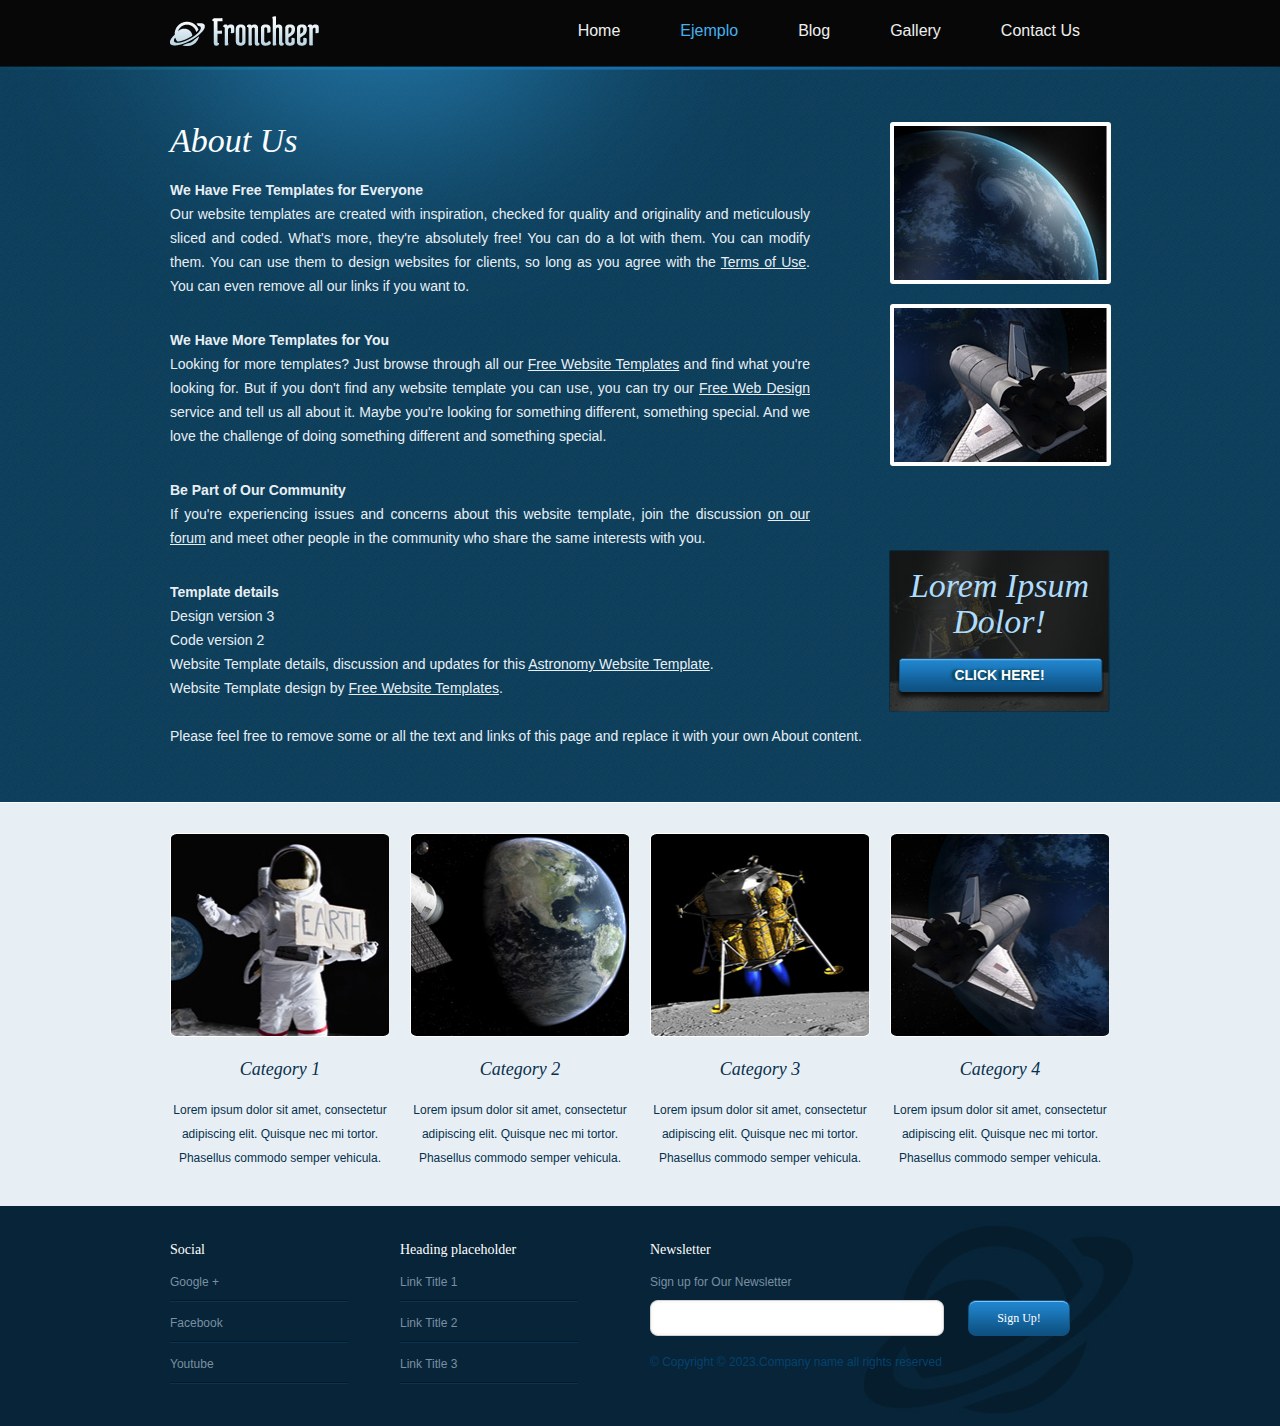
==== miswebs/proyecto-git/astronomywebsitetemplate/articulo.html @ 92dfabd3 "Create articulo.html" ====
<!DOCTYPE html>
<!-- Website template by freewebsitetemplates.com -->
<html>
<head>
	<meta charset="UTF-8">
	<title>Articulo del Proyecto Git de Alejandro</title>
	<link rel="stylesheet" href="css/style.css" type="text/css">
</head>
<body>
	<div id="header">
		<div class="wrapper clearfix">
			<div id="logo">
				<a href="index.html"><img src="images/logo.png" alt="LOGO"></a>
			</div>
			<ul id="navigation">
				<li>
					<a href="index.html">Home</a>
				</li>
				<li class="selected">
					<a href="ejemplo.html">Ejemplo</a>
				</li>
				<li>
					<a href="blog.html">Blog</a>
				</li>
				<li>
					<a href="gallery.html">Gallery</a>
				</li>
				<li>
					<a href="contact.html">Contact Us</a>
				</li>
			</ul>
		</div>
	</div>
	<div id="contents">
		<div class="wrapper clearfix">
			<div id="sidebar">
				<ul>
					<li>
						<a href="blog.html"><img src="images/earth-small.jpg" alt="Img" height="154" width="213"></a>
					</li>
					<li>
						<a href="blog.html"><img src="images/spaceshuttle-closeup.jpg" alt="Img" height="154" width="213"></a>
					</li>
				</ul>
				<div class="click-here">
					<h1>Lorem Ipsum Dolor!</h1>
					<a href="index.html" class="btn1">Click Here!</a>
				</div>
			</div>
			<div class="main">
				<h1>About Us</h1>
				<p>
					<b>We Have Free Templates for Everyone</b> Our website templates are created with inspiration, checked for quality and originality and meticulously sliced and coded. What's more, they're absolutely free! You can do a lot with them. You can modify them. You can use them to design websites for clients, so long as you agree with the <a href="http://www.freewebsitetemplates.com/about/terms/">Terms of Use</a>. You can even remove all our links if you want to.
				</p>
				<p>
					<b>We Have More Templates for You</b> Looking for more templates? Just browse through all our <a href="http://www.freewebsitetemplates.com/">Free Website Templates</a> and find what you're looking for. But if you don't find any website template you can use, you can try our <a href="http://www.freewebsitetemplates.com/freewebdesign/">Free Web Design</a> service and tell us all about it. Maybe you're looking for something different, something special. And we love the challenge of doing something different and something special.
				</p>
				<p>
					<b>Be Part of Our Community</b> If you're experiencing issues and concerns about this website template, join the discussion <a href="http://www.freewebsitetemplates.com/forums/">on our forum</a> and meet other people in the community who share the same interests with you.
				</p>
				<p>
					<b>Template details</b> Design version 3<br> Code version 2<br> Website Template details, discussion and updates for this <a href="http://www.freewebsitetemplates.com/discuss/astronomywebsitetemplate/">Astronomy Website Template</a>.<br> Website Template design by <a href="http://www.freewebsitetemplates.com/">Free Website Templates</a>.<br><br> Please feel free to remove some or all the text and links of this page and replace it with your own About content.
				</p>
			</div>
		</div>
	</div>
	<div id="footer">
		<ul id="featured" class="wrapper clearfix">
			<li>
				<img src="images/astronaut.jpg" alt="Img" height="204" width="220">
				<h3><a href="blog.html">Category 1</a></h3>
				<p>
					Lorem ipsum dolor sit amet, consectetur adipiscing elit. Quisque nec mi tortor. Phasellus commodo semper vehicula.
				</p>
			</li>
			<li>
				<img src="images/earth.jpg" alt="Img" height="204" width="220">
				<h3><a href="blog.html">Category 2</a></h3>
				<p>
					Lorem ipsum dolor sit amet, consectetur adipiscing elit. Quisque nec mi tortor. Phasellus commodo semper vehicula.
				</p>
			</li>
			<li>
				<img src="images/spacecraft-small.jpg" alt="Img" height="204" width="220">
				<h3><a href="blog.html">Category 3</a></h3>
				<p>
					Lorem ipsum dolor sit amet, consectetur adipiscing elit. Quisque nec mi tortor. Phasellus commodo semper vehicula.
				</p>
			</li>
			<li>
				<img src="images/space-shuttle.jpg" alt="Img" height="204" width="220">
				<h3><a href="blog.html">Category 4</a></h3>
				<p>
					Lorem ipsum dolor sit amet, consectetur adipiscing elit. Quisque nec mi tortor. Phasellus commodo semper vehicula.
				</p>
			</li>
		</ul>
		<div class="body">
			<div class="wrapper clearfix">
				<div id="links">
					<div>
						<h4>Social</h4>
						<ul>
							<li>
								<a href="http://freewebsitetemplates.com/go/googleplus/" target="_blank">Google +</a>
							</li>
							<li>
								<a href="http://freewebsitetemplates.com/go/facebook/" target="_blank">Facebook</a>
							</li>
							<li>
								<a href="http://freewebsitetemplates.com/go/youtube/" target="_blank">Youtube</a>
							</li>
						</ul>
					</div>
					<div>
						<h4>Heading placeholder</h4>
						<ul>
							<li>
								<a href="index.html">Link Title 1</a>
							</li>
							<li>
								<a href="index.html">Link Title 2</a>
							</li>
							<li>
								<a href="index.html">Link Title 3</a>
							</li>
						</ul>
					</div>
				</div>
				<div id="newsletter">
					<h4>Newsletter</h4>
					<p>
						Sign up for Our Newsletter
					</p>
					<form action="index.html" method="post">
						<input type="text" value="">
						<input type="submit" value="Sign Up!">
					</form>
				</div>
				<p class="footnote">
					© Copyright © 2023.Company name all rights reserved
				</p>
			</div>
		</div>
	</div>
</body>
</html>
---- miswebs/proyecto-git/astronomywebsitetemplate/css/style.css ----
/* Website template by freewebsitetemplates.com */
@font-face {
	font-family: 'PTSerif-Caption';
	src: url('../fonts/PT_Serif-Caption-Web-Regular.eot');
	src: local('☺'), url('../fonts/PT_Serif-Caption-Web-Regular.woff') format('woff'), url('../fonts/PT_Serif-Caption-Web-Regular.ttf') format('truetype'), url('../fonts/PT_Serif-Caption-Web-Regular.svg') format('svg');
	font-weight: normal;
	font-style: normal;
}
body {
	background: url(../images/bg-body.jpg) repeat left top;
	font-family: Arial, Helvetica, sans-serif;
	min-width: 960px;
	margin: 0;
}
img {
	border: 0;
}
.wrapper {
	width: 960px;
	margin: 0 auto;
}
.clearfix:after {
	clear:both;
	content:"";
	display:block;
	height:1%;
	line-height:0;
	visibility:hidden;
}
/*------------------------------ HEADER ------------------------------*/
.btn1, .btn2, .btn3, #newsletter input {
	background: url(../images/interface.png) no-repeat;
}
.btn1, .btn2, .btn3 {
	color: #fdfdfd;
	display: inline-block;
	font-size: 14px;
	font-weight: bold;
	text-align: center;
	text-decoration: none;
	text-shadow: -3px 0 3px #053131;
	text-transform: uppercase;
}
.btn1 {
	background-position: 0 0;
	height: 34px;
	line-height: 34px;
	width: 202px;
	padding: 0 3px 9px;
}
.btn2 {
	background-position: 0 -53px;
	height: 37px;
	line-height: 37px;
	width: 216px;
	padding: 0 3px 8px;
}
.btn3 {
	background-position: 0 -108px;
	font: 22px/49px Georgia, "Times New Roman", Times, serif;
	height: 49px;
	width: 222px;
}
.btn1:hover {
	background-position: -222px 0;
}
.btn2:hover {
	background-position: -232px -53px;
}
.btn3:hover {
	background-position: -232px -108px;
}
/*------------------------------ HEADER ------------------------------*/
#header {
	background: url(../images/bg-header.png) repeat-x center top;
	height: 50px;
	padding: 16px 0 0;
	text-align: right;
}
/** Logo **/
#logo {
	float: left;
	display: inline-block;
	margin-left: 10px;
}
/** Navigation **/
#navigation {
	display: inline-block;
	height: 30px;
	list-style: none;
	margin: 0 10px;
	padding: 0;
*width: 516px; /** Needed for IE7 **/
}
#navigation li {
	float: left;
	margin: 0 30px;
}
#navigation li:first-child {
	margin-left: 0;
}
#navigation li a {
	color: #efefef;
	line-height: 30px;
	padding: 0;
	text-decoration: none;
}
#navigation li a:hover, #navigation li.selected a {
	color: #44b2f1;
}
/*------------------------------ CONTENTS ------------------------------*/
#contents {
	background: url(../images/bg-content.png) repeat-x center top;
	margin: 0 0 24px;
	padding: 56px 0 0;
}
#contents h1, #featured h3 {
	color: #fbfdfd;
	font: italic 34px Georgia, "Times New Roman", Times, serif;
	font-style: italic;
	margin: 0 0 18px;
}
#contents p {
	color: #e8eff4;
	font-size: 14px;
	line-height: 24px;
	margin: 0;
	padding: 0 0 30px;
	text-align: justify;
}
#contents p a {
	color: #e8eff4;
}
#contents p a:hover {
	color: #0aa3fa;
}
#contents p b {
	display: block;
}
#contents .body {
	width: 940px;
	margin: 0 auto;
	padding: 0 10px;
}
#contents .click-here {
	float: right;
	background: url(../images/spacecraft.jpg) no-repeat center top;
	display: inline-block;
	height: 162px;
	width: 301px;
	margin-left: 20px;
	text-align: center;
}
#contents .click-here h1 {
	color: #addcfe;
	font-style: italic;
	line-height: 36px;
	margin: 18px 0;
}
/** adbox **/
#adbox {
	background: #020a13 url(../images/bg-adbox.jpg) no-repeat center top;
	font-family: Georgia, "Times New Roman", Times, serif;
	min-height: 433px;
	margin: -56px 0 22px;
/** Needed for IE7 **/
*margin: 0;
*position: relative;
*top: -56px;
}
#adbox .wrapper {
	width: 940px;
	padding: 54px 10px 26px;
}
#adbox .info {
	height: 354px;
	width: 330px;
	overflow: hidden;
}
#adbox h1 {
	color: #ffffff;
	font-size: 48px;
	font-style: italic;
	line-height: 50px;
	margin-bottom: 30px;
}
#adbox p {
	color: #176eb0;
	font-size: 14px;
	line-height: 24px;
}
#adbox p a {
	color: #176eb0;
}
#adbox div.highlight {
	background: #171a1a url(../images/adbox-bg-heading.jpg) repeat-x left top;
	min-height: 82px;
	border-color: #000;
	border-style: solid none;
	border-width: 1px;
}
#adbox div.highlight h2 {
	color: #484b4b;
	font-size: 34px;
	line-height: 82px;
	width: 940px;
	margin: 0 auto;
	padding: 0 10px;
	text-shadow: -3px 0 3px #121413;
}
#adbox div.highlight h2 i {
	font-weight: normal;
}
/** main **/
.main {
	padding: 0 10px;
}
/** sidebar **/
#sidebar {
	float: right;
	width: 220px;
	margin: 0 10px 0 80px;
}
#sidebar ul {
	list-style: none;
	margin: 0 0 80px;
	padding: 0;
}
#sidebar > ul li {
	margin: 0 0 16px;
}
#sidebar > ul li img {
	border: 4px solid #fff;
	border-radius: 3px;
}
#sidebar > ul li a:hover {
	filter:alpha(opacity=80);
	opacity:0.8;
}
#sidebar .click-here {
	background: url(../images/spacecraft-dark.jpg) no-repeat center top;
	display: inline-block;
	height: 162px;
	width: 221px;
	margin-left: 20px;
	text-align: center;
}
/** time **/
.time {
	color: #2986bb;
	font-size: 12px;
}
/** list **/
.list {
	list-style: none;
	margin: 0;
	padding: 0;
}
.list li span.time {
	float: right;
	margin-top: 6px;
}
.list li h4 {
	color: #fbfdfd;
	font-size: 16px;
	line-height: 24px;
	margin: 0;
	text-transform: uppercase;
}
.list li {
	padding: 0 0 48px;
}
#contents .list li p {
	padding: 0;
}
.list li a.more {
	float: right;
	color: #34b0fb;
	display: inline-block;
	font-size: 14px;
}
.list li a.more:hover {
	color: #c3e9fe;
}
/** pagination **/
.pagination {
	display: inline-block;
	list-style: none;
	margin: 0;
	padding: 0;
}
.pagination li {
	float: left;
	font: 12px Arial, Helvetica, sans-serif;
	margin: 0 2px;
}
.pagination li a {
	color: #36b4fd;
	padding: 3px;
	text-decoration: none;
}
.pagination li a:hover, #pagination li.selected a {
	color: #95d3f9;
}
/** gallery **/
#gallery #sidebar, #contact #sidebar {
	margin-left: 10px;
}
#gallery .photos {
	margin: 0 0 20px;
}
#gallery .viewer {
	margin: 0 0 18px;
}
#gallery .photos > ul {
	background-color: #072a3e;
	display: inline-block;
	list-style: none;
	margin: 0;
	padding: 12px 15px;
}
#gallery .photos > ul li {
	float: left;
	margin: 0 9px;
	position: relative;
}
#gallery .photos > ul li a:hover span.cover {
	background-color: #e8eff4;
	display: block;
	height: 96px;
	width: 100%;
	opacity: 0.49;
	position: absolute;
	top: 0;
	left: 0;
}
/** Contact **/
#contact form {
	width: 709px;
}
#contact form ul {
	list-style: none;
	margin: 0;
	padding: 0;
}
#contact form ul li {
	display: inline-block;
	width: 100%;
	margin: 0 0 18px;
}
#contact form ul li > label {
	float: right;
	color: #e8eff4;
	display: inline-block;
	font: italic 14px/36px 'PTSerif-Caption';
	width: 230px;
}
#contact form ul li > label.msg {
	margin-bottom: 60px;
	padding-top: 80px;
}
#contact form ul li:hover > label {
	color: #2da6fc;
}
#contact textarea {
	float: left;
	background-color: #fff;
	color: #060606;
	font: 14px/36px Arial, Helvetica, sans-serif;
	height: 367px;
	width: 450px;
	border: 0;
	margin: 0 10px 0 0;
	padding-left: 10px;
	overflow: auto;
}
#contact form ul li div {
	display: inline-block;
	width: 225px;
	margin: 50px 0;
	padding-left: 5px;
}
#contact form ul li div label {
	color: #fcc43d;
	display: inline-block;
	font: 12px Arial, Helvetica, sans-serif;
	font-weight: normal;
}
#contact input[type='text'] {
	background-color: #fff;
	color: #060606;
	font: 14px/36px Arial, Helvetica, sans-serif;
	height: 36px;
	width: 440px;
	border: 0;
	margin-right: 10px;
	padding: 0 10px;
}
#contact input[type='checkbox'] {
	background-position: 0 0;
	height: 13px;
	width: 12px;
	border: 0;
	margin-left: 0;
	margin-right: 10px;
	padding: 0;
}
#contact input[type='submit'] {
	cursor: pointer;
	border: 0;
	margin-top: 3px;
	margin-left: 5px;
}
#contact div.checkbox label {
	cursor: pointer;
}
/*------------------------------ FOOTER ------------------------------*/
#footer {
	background-color: #e8eff4;
	border-top: 1px solid #fdfcfc;
}
#footer .body {
	background: #072438 url(../images/bg-footer.jpg) no-repeat center top;
	min-height: 136px;
	padding: 36px 0;
}
#footer h4 {
	color: #fff;
	font: normal 14px Georgia, "Times New Roman", Times, serif;
	margin: 0 0 12px;
}
#footer p {
	color: #7890a1;
	font-size: 12px;
	line-height: 24px;
	margin: 0;
	padding: 0 0 6px;
}
/** featured **/
#featured {
	display: block;
	list-style: none;
	width: 960px;
	margin: 0 auto;
	padding: 30px 0;
}
#featured li {
	float: left;
	width: 220px;
	margin: 0 10px;
	text-align: center;
}
#featured li h3 {
	color: #07304d;
	font-size: 18px;
	margin: 18px 0;
}
#featured li h3 a {
	color: #07304d;
	text-decoration: none;
}
#featured li h3 a:hover {
	color: #51a9e9;
}
#featured li p {
	color: #07304d;
	font-size: 12px;
	text-align: center;
}
/** links **/
#links {
	float: left;
	width: 460px;
	margin: 0 10px;
}
#links > div {
	float: left;
	width: 230px;
}
#links ul {
	list-style: none;
	width: 178px;
	margin: 0;
	padding: 0;
}
#links ul li {
	background: url(../images/border-footer.png) repeat-x left bottom;
	margin: 0 0 6px;
	padding: 3px 0 8px;
}
#links ul li:first-child {
	padding-top: 0;
}
#links ul li a {
	color: #7890a1;
	font-size: 12px;
	line-height: 24px;
	text-decoration: none;
}
#links ul li a:hover {
	color: #e8eff4;
}
/** newsletter **/
#newsletter {
	float: left;
	width: 460px;
	margin: 0 10px 10px;
}
#newsletter form {
	display: inline-block;
}
#newsletter input {
	float: left;
	font: 12px/36px "Palatino Linotype", "Book Antiqua", Palatino, serif;
	height: 36px;
	border: 0;
	margin: 0;
	padding: 0;
}
#newsletter input[type='text'] {
	background-position: 0 bottom;
	width: 282px;
	margin-right: 24px;
	padding-left: 6px;
	padding-right: 6px
}
#newsletter input[type='submit'] {
	background-position: -304px bottom;
	color: #fff;
	cursor: pointer;
	width: 102px;
}
#newsletter input[type='submit']:hover {
	background-position: right bottom;
}
#footer .footnote {
	float: right;
	display: inline-block;
	color: #03436f;
	width: 460px;
	margin-right: 10px;
}
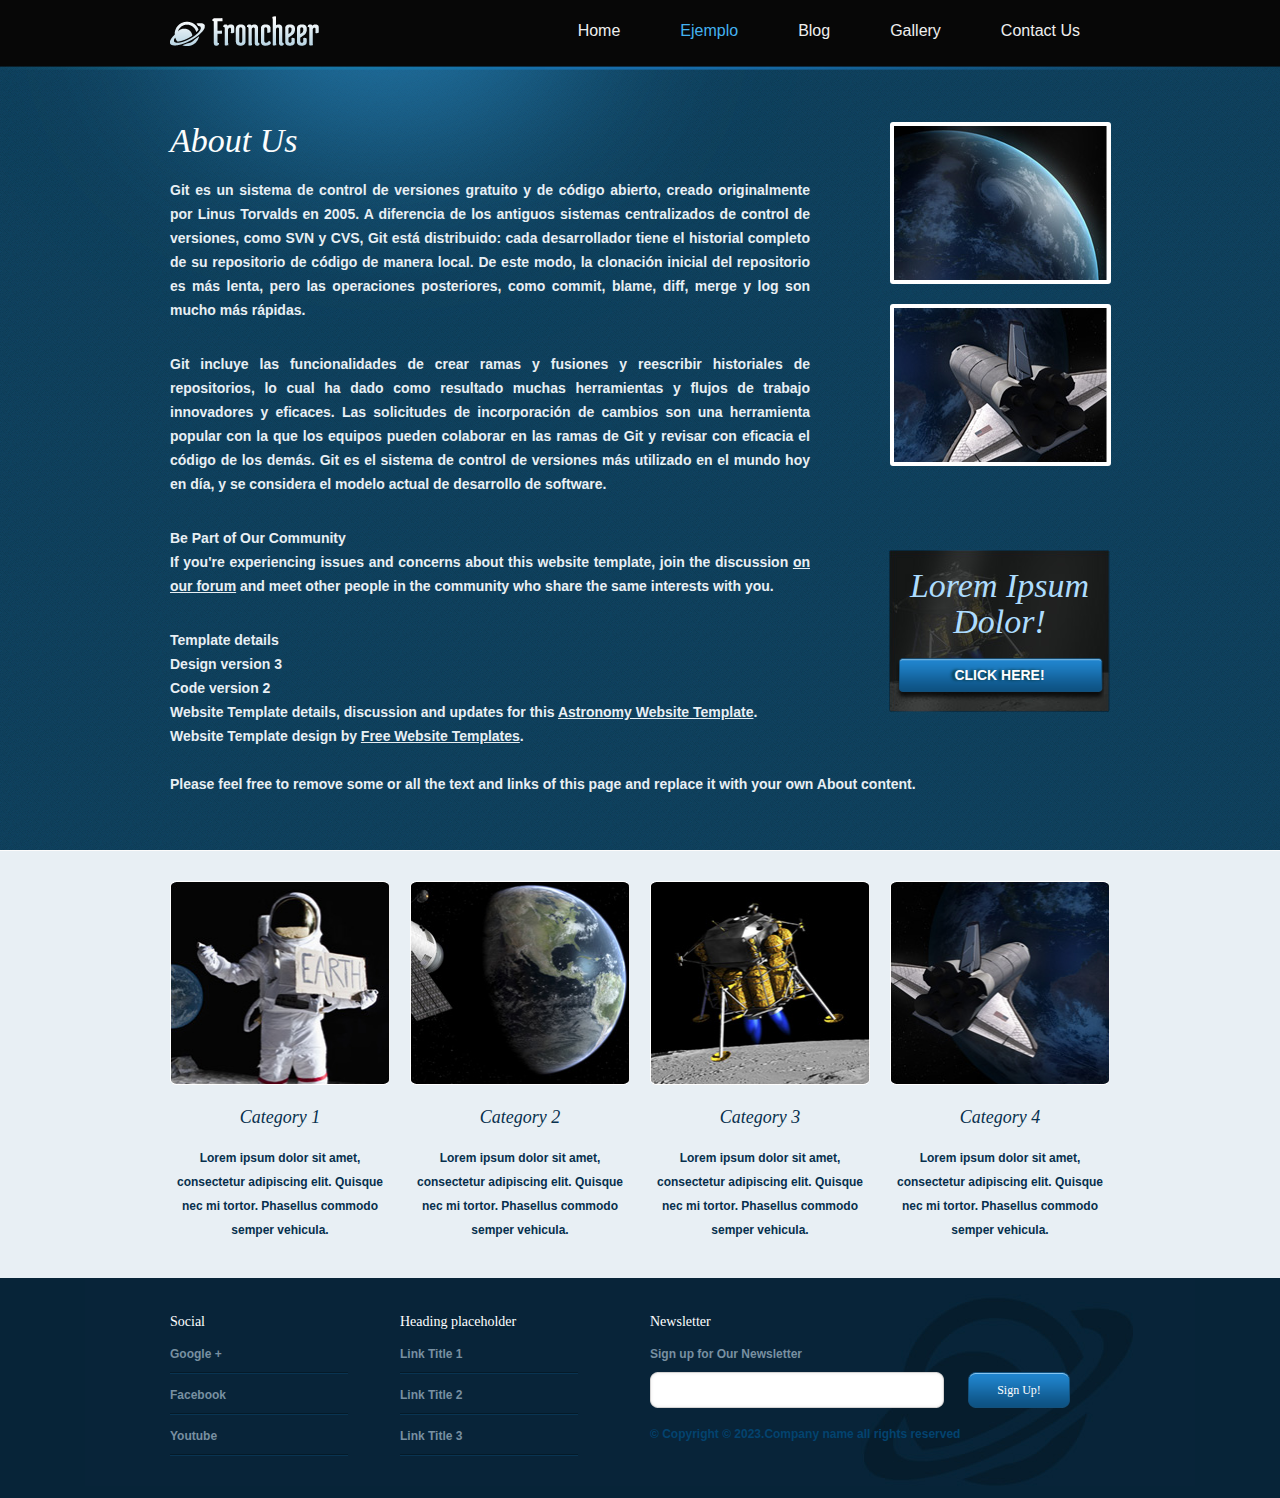
==== commit b93ca1d2: "Update articulo.html" ====
--- a/miswebs/proyecto-git/astronomywebsitetemplate/articulo.html
+++ b/miswebs/proyecto-git/astronomywebsitetemplate/articulo.html
@@ -50,11 +50,10 @@
 			<div class="main">
 				<h1>About Us</h1>
 				<p>
-					<b>We Have Free Templates for Everyone</b> Our website templates are created with inspiration, checked for quality and originality and meticulously sliced and coded. What's more, they're absolutely free! You can do a lot with them. You can modify them. You can use them to design websites for clients, so long as you agree with the <a href="http://www.freewebsitetemplates.com/about/terms/">Terms of Use</a>. You can even remove all our links if you want to.
+					<b>Git es un sistema de control de versiones gratuito y de código abierto, creado originalmente por Linus Torvalds en 2005. A diferencia de los antiguos sistemas centralizados de control de versiones, como SVN y CVS, Git está distribuido: cada desarrollador tiene el historial completo de su repositorio de código de manera local. De este modo, la clonación inicial del repositorio es más lenta, pero las operaciones posteriores, como commit, blame, diff, merge y log son mucho más rápidas.
 				</p>
 				<p>
-					<b>We Have More Templates for You</b> Looking for more templates? Just browse through all our <a href="http://www.freewebsitetemplates.com/">Free Website Templates</a> and find what you're looking for. But if you don't find any website template you can use, you can try our <a href="http://www.freewebsitetemplates.com/freewebdesign/">Free Web Design</a> service and tell us all about it. Maybe you're looking for something different, something special. And we love the challenge of doing something different and something special.
-				</p>
+					<b>Git incluye las funcionalidades de crear ramas y fusiones y reescribir historiales de repositorios, lo cual ha dado como resultado muchas herramientas y flujos de trabajo innovadores y eficaces. Las solicitudes de incorporación de cambios son una herramienta popular con la que los equipos pueden colaborar en las ramas de Git y revisar con eficacia el código de los demás. Git es el sistema de control de versiones más utilizado en el mundo hoy en día, y se considera el modelo actual de desarrollo de software.				</p>
 				<p>
 					<b>Be Part of Our Community</b> If you're experiencing issues and concerns about this website template, join the discussion <a href="http://www.freewebsitetemplates.com/forums/">on our forum</a> and meet other people in the community who share the same interests with you.
 				</p>
